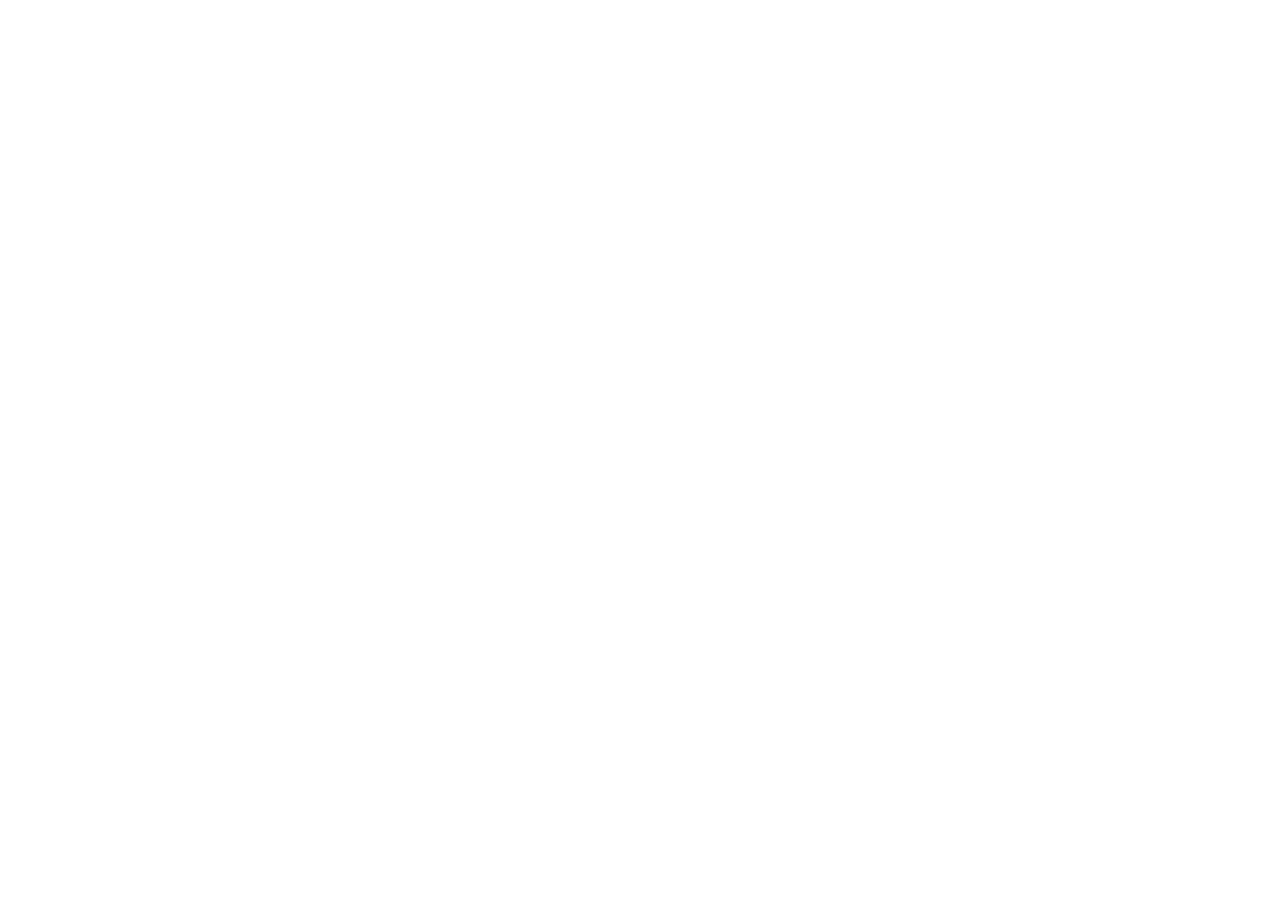
==== index.html @ b1abbca9 "first commit" ====
<!DOCTYPE html>
<html lang="en">
  <head>
    <title>Title</title>
    <!-- Required meta tags -->
    <meta charset="utf-8" />
    <meta
      name="viewport"
      content="width=device-width, initial-scale=1, shrink-to-fit=no"
    />

    <!-- Bootstrap CSS v5.2.1 -->
    <link
      href="https://cdn.jsdelivr.net/npm/bootstrap@5.3.2/dist/css/bootstrap.min.css"
      rel="stylesheet"
      integrity="sha384-T3c6CoIi6uLrA9TneNEoa7RxnatzjcDSCmG1MXxSR1GAsXEV/Dwwykc2MPK8M2HN"
      crossorigin="anonymous"
    />
  </head>

  <body>
    <header>
      <!-- place navbar here -->
    </header>
    <main></main>
    <footer>
      <!-- place footer here -->
    </footer>
    <!-- Bootstrap JavaScript Libraries -->
    <script
      src="https://cdn.jsdelivr.net/npm/@popperjs/core@2.11.8/dist/umd/popper.min.js"
      integrity="sha384-I7E8VVD/ismYTF4hNIPjVp/Zjvgyol6VFvRkX/vR+Vc4jQkC+hVqc2pM8ODewa9r"
      crossorigin="anonymous"
    ></script>

    <script
      src="https://cdn.jsdelivr.net/npm/bootstrap@5.3.2/dist/js/bootstrap.min.js"
      integrity="sha384-BBtl+eGJRgqQAUMxJ7pMwbEyER4l1g+O15P+16Ep7Q9Q+zqX6gSbd85u4mG4QzX+"
      crossorigin="anonymous"
    ></script>
  </body>
</html>
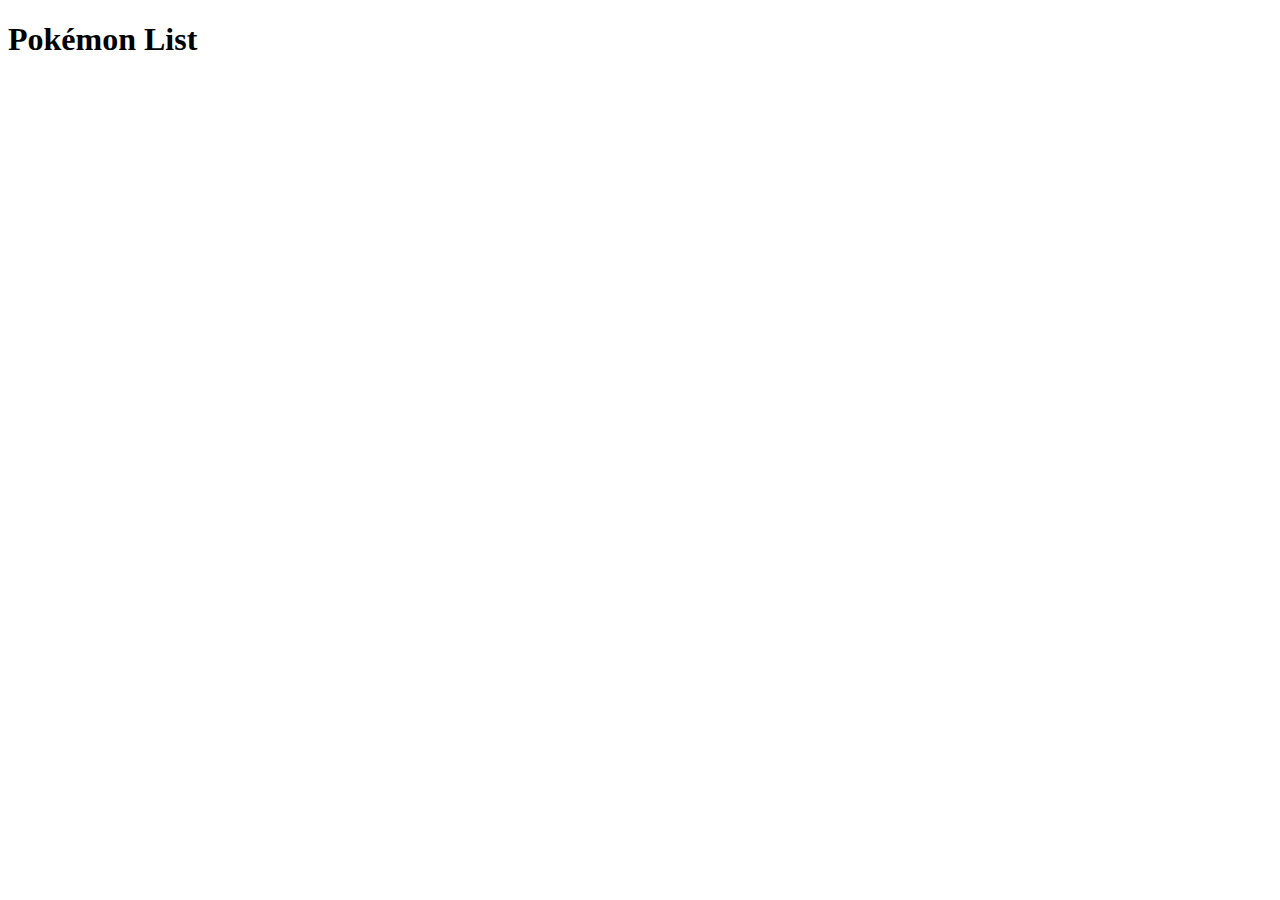
==== commit da76e4fc: "linked the spreadsheet" ====
--- a/index.html
+++ b/index.html
@@ -22,7 +22,10 @@
     <header>
       <!-- place navbar here -->
     </header>
-    <main></main>
+    <main>
+      <h1>Pokémon List</h1>
+      <div id="pokedex"></div>
+    </main>
     <footer>
       <!-- place footer here -->
     </footer>
@@ -38,5 +41,7 @@
       integrity="sha384-BBtl+eGJRgqQAUMxJ7pMwbEyER4l1g+O15P+16Ep7Q9Q+zqX6gSbd85u4mG4QzX+"
       crossorigin="anonymous"
     ></script>
+    <script src="index.js
+  "></script>
   </body>
 </html>
